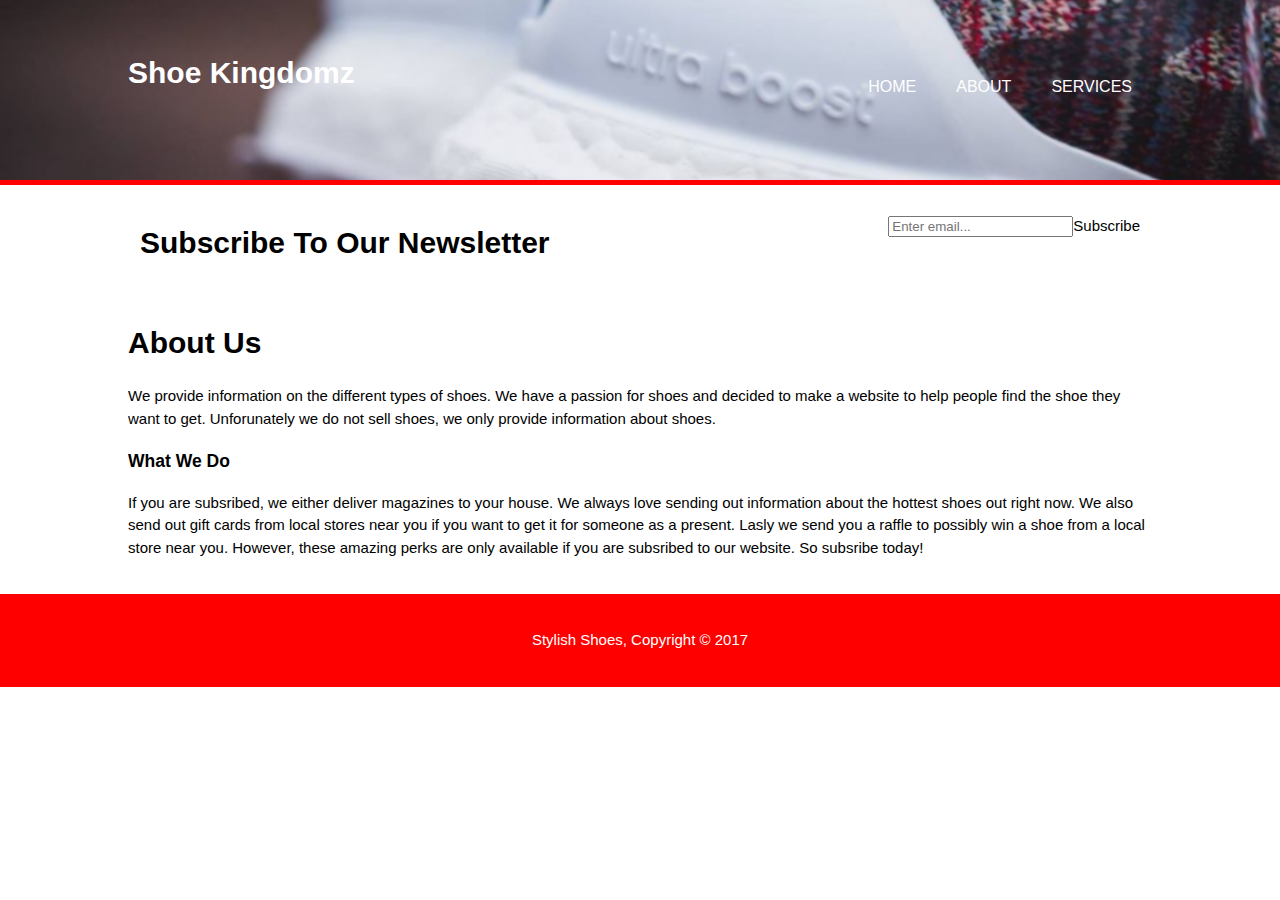
==== about.html @ 10235dde "SomeMessage" ====
<html>
		<head>
			<meta charset="utf-8">
			<meta name="viewport" content="width=device=width=">
			<meta name="description" content="Affordable shoes here today! Stay stylish.">
			<meta name ="keywords" content="Stylish Shoes">
			<meta name="author" content="Lenard Dela Cruz "
			<link rel="stylesheet" href="style.css">
			<title>Shoe Kingdomz | About</title>
			<link rel="stylesheet" href="style.css">
		</head>
		<body>
			<header>
				<div class="container">
					<div id="branding">
						<h1>Shoe Kingdomz</h1>
						
					</div>
					<nav>
						<ul>
							<li><a href="index.html">Home</a></li>
							<li class="current"><a href="about.html">About</a></li>
							<li><a href="services.html">Services</a></li>
						</ul>
					</nav>
				</div>
			</header>
			
			
			
			<section id="newsletter">
				<div class="container">
					<h1>Subscribe To Our Newsletter</h1>
					<form>
						<input type"email" placeholder="Enter email..."
						<button type"submit" class="button_1">Subscribe</button>
					</form>
				</div>
			</section>
			
			<section id="main">
				<div class="container">
				    <arcticle id="main-col">
				        <h1 class="page-title">About Us</h1>
				        <p>We provide information on the different types of shoes. We have a passion for shoes and decided to make a website to help people find the shoe they want to get. Unforunately we do not sell shoes, we only provide information about shoes.</p>
				        
				        
				    </arcticle>
				    
				    <aside id="sidebar">
				        <h3>What We Do</h3>
				        <p>If you are subsribed, we either deliver magazines to your house. We always love sending out information about the hottest shoes out right now. We also send out gift cards from local stores near you if you want to get it for someone as a present. Lasly we send you a raffle to possibly win a shoe from a local store near you. However, these amazing perks are only available if you are subsribed to our website. So subsribe today! </p>
				        
				    
				        
				        
					
				</div>
			</section>
			
			<footer>
				<p> Stylish Shoes, Copyright &copy; 2017</p>
			</footer>
		</body>
	</html>
---- style.css ----
body{
   
        font:15px/1.5 Arial, Helvetica, sans-serif;
        padding:0;
        margin:0;
        background-color:#ffffff;
   
    }

   
    .container{
        width:80%;
        margin:auto;
        overflow:hidden;    
    
    }
    
    v1{
        margin:0;
        padding:0;
    }
    
    


    header{
        background:url("ublogo.png") no-repeat;
        color:fff;
        padding-top:50px;
        min-height:130px;
        border-bottom:#ff0000 5px solid;
        
        
    }   
    
    header a{
        color:#ffffff;
        text-decoration:none;
        text-transform:uppercase;
        font-size:16px;
        
    }
    
    
    header li{
        float:left;
        display:inline;
        padding:0 20px 0 20px;
    }
    
    header #branding{
        float:left;
    }
    
    header #branding h1{
        margin:0;
    }
    
    header nav{
        float:right;
        margin-top:10px;
    }
    
    header a:hover{
        color:#ff0000;
        font-weight:bold;
    }
    #showcase{
        background-color:#ff0000;
        color:#ffffff;
       
    }
    
     #newsletter{
       padding:15px;
       
      
       
    }
   
    #newsletter h1{
       float:left;
    }
   
    #newsletter form {
       float:right;
       margin-top:15px;
       
    }
   
    #newsletter input[type="email"]{
       padding:4px;
       height:25px;
       width:250px;
    }
   
   
    #boxes .box{
    float:left;
       text-align: center;
       width:30%;
       padding:10px;
    }
   
    #boxes .box img{
       width:200px;
       height:100;
    }
    
    ul#services li{
        list-style:none;
        padding:20px;
        border:#cccccc solid 1px;
        margin-bottom:5px;
        background:#d3d3d3;
    }
    
   
    footer{
       padding:20px;
       margin-top:20px;
       color:#ffffff;
       background-color:#ff0000;
       text-align: center;
       
    }
---- style.css ----
body{
   
        font:15px/1.5 Arial, Helvetica, sans-serif;
        padding:0;
        margin:0;
        background-color:#ffffff;
   
    }

   
    .container{
        width:80%;
        margin:auto;
        overflow:hidden;    
    
    }
    
    v1{
        margin:0;
        padding:0;
    }
    
    


    header{
        background:url("ublogo.png") no-repeat;
        color:fff;
        padding-top:50px;
        min-height:130px;
        border-bottom:#ff0000 5px solid;
        
        
    }   
    
    header a{
        color:#ffffff;
        text-decoration:none;
        text-transform:uppercase;
        font-size:16px;
        
    }
    
    
    header li{
        float:left;
        display:inline;
        padding:0 20px 0 20px;
    }
    
    header #branding{
        float:left;
    }
    
    header #branding h1{
        margin:0;
    }
    
    header nav{
        float:right;
        margin-top:10px;
    }
    
    header a:hover{
        color:#ff0000;
        font-weight:bold;
    }
    #showcase{
        background-color:#ff0000;
        color:#ffffff;
       
    }
    
     #newsletter{
       padding:15px;
       
      
       
    }
   
    #newsletter h1{
       float:left;
    }
   
    #newsletter form {
       float:right;
       margin-top:15px;
       
    }
   
    #newsletter input[type="email"]{
       padding:4px;
       height:25px;
       width:250px;
    }
   
   
    #boxes .box{
    float:left;
       text-align: center;
       width:30%;
       padding:10px;
    }
   
    #boxes .box img{
       width:200px;
       height:100;
    }
    
    ul#services li{
        list-style:none;
        padding:20px;
        border:#cccccc solid 1px;
        margin-bottom:5px;
        background:#d3d3d3;
    }
    
   
    footer{
       padding:20px;
       margin-top:20px;
       color:#ffffff;
       background-color:#ff0000;
       text-align: center;
       
    }
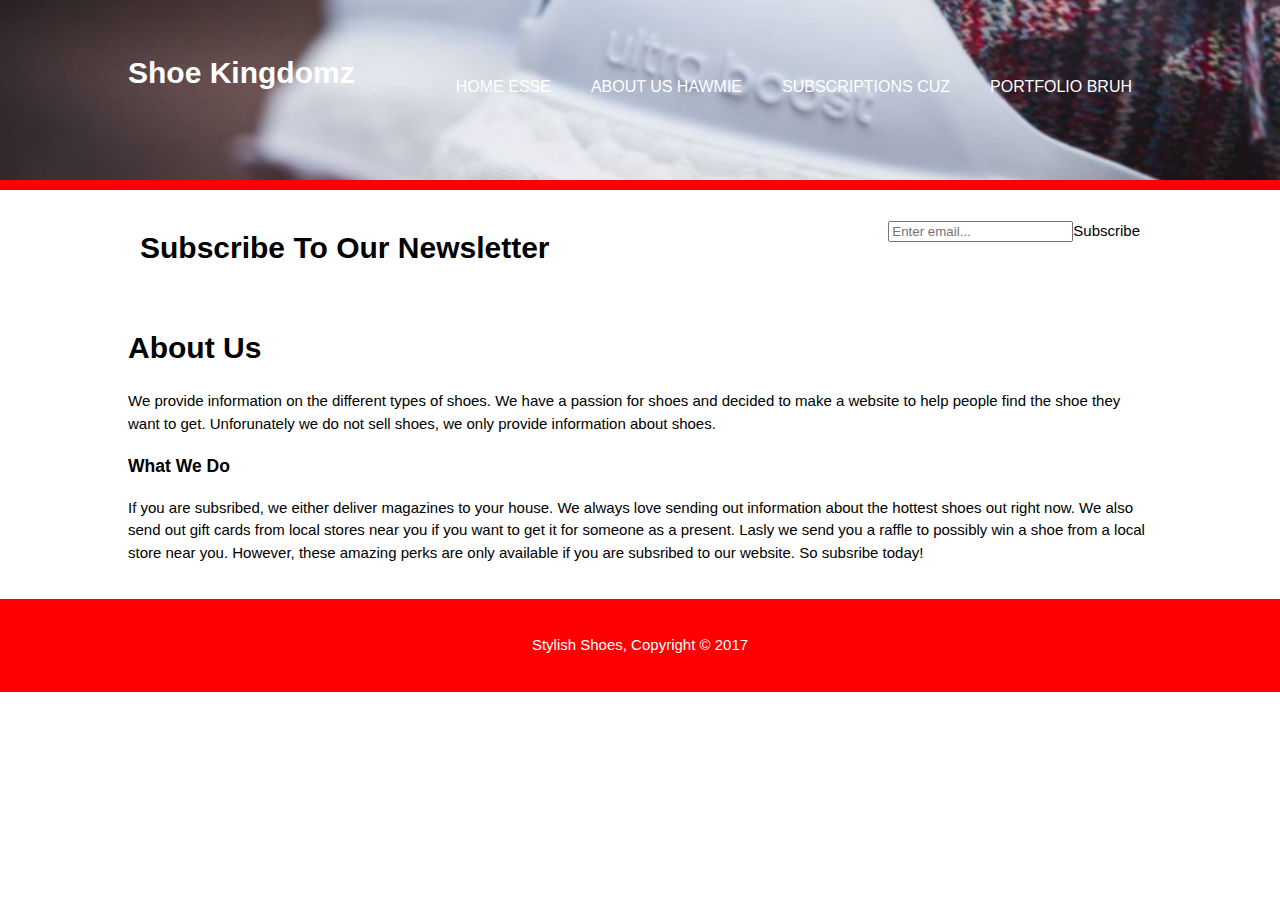
==== commit 803d6460: "babe" ====
--- a/about.html
+++ b/about.html
@@ -7,6 +7,7 @@
 			<meta name="author" content="Lenard Dela Cruz "
 			<link rel="stylesheet" href="style.css">
 			<title>Shoe Kingdomz | About</title>
+			<link rel="shortcut icon" href="https://lh3.googleusercontent.com/Ax2wQYxjDITuZEpc6K9EDYPG7C839tb4PApia4Tmf18u8XehB-twqhVgDVPgxxExkr4=w300"/>
 			<link rel="stylesheet" href="style.css">
 		</head>
 		<body>
@@ -18,9 +19,10 @@
 					</div>
 					<nav>
 						<ul>
-							<li><a href="index.html">Home</a></li>
-							<li class="current"><a href="about.html">About</a></li>
-							<li><a href="services.html">Services</a></li>
+							<li><a href="index.html">Home Esse</a></li>
+							<li class="current"><a href="about.html">About Us Hawmie</a></li>
+							<li><a href="services.html">Subscriptions Cuz</a></li>
+							<li><a href="portfolio.html">Portfolio Bruh</a></li>
 						</ul>
 					</nav>
 				</div>
--- a/style.css
+++ b/style.css
@@ -28,7 +28,7 @@
         color:fff;
         padding-top:50px;
         min-height:130px;
-        border-bottom:#ff0000 5px solid;
+        border-bottom:#ff0000 10px solid;
         
         
     }   
--- a/style.css
+++ b/style.css
@@ -28,7 +28,7 @@
         color:fff;
         padding-top:50px;
         min-height:130px;
-        border-bottom:#ff0000 5px solid;
+        border-bottom:#ff0000 10px solid;
         
         
     }   
